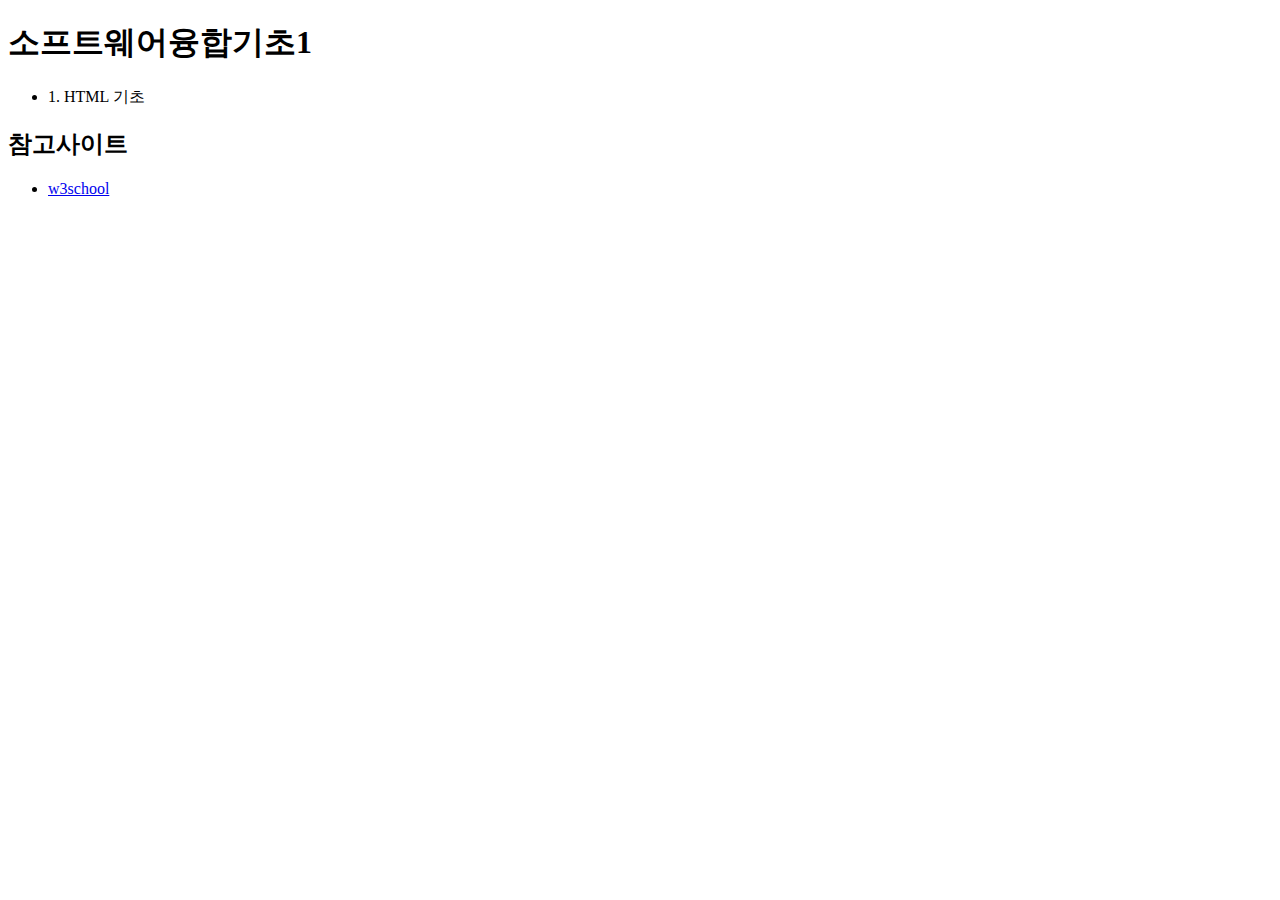
==== index.html @ 603a1e73 "해삐" ====
<!DOCTYPE html>
<html>
    <head>
        <title> 소프트웨어융합기초1(2024여름계절) </title>
    </head>
    <body>
        <h1> 소프트웨어융합기초1 </h1> <!--무조건 h1 사용-->
        <ul> <!--목록 테그-->
            <li> 1. HTML 기초 </li>
        </ul>

        <h2> 참고사이트 </h2>
        <ul>
            <li> <a href="https://www.w3schools.com"> w3school </a> </li>
            <!--a 테그는 href 의 속성을 가진다-->
        </ul>
    </body>
</html>
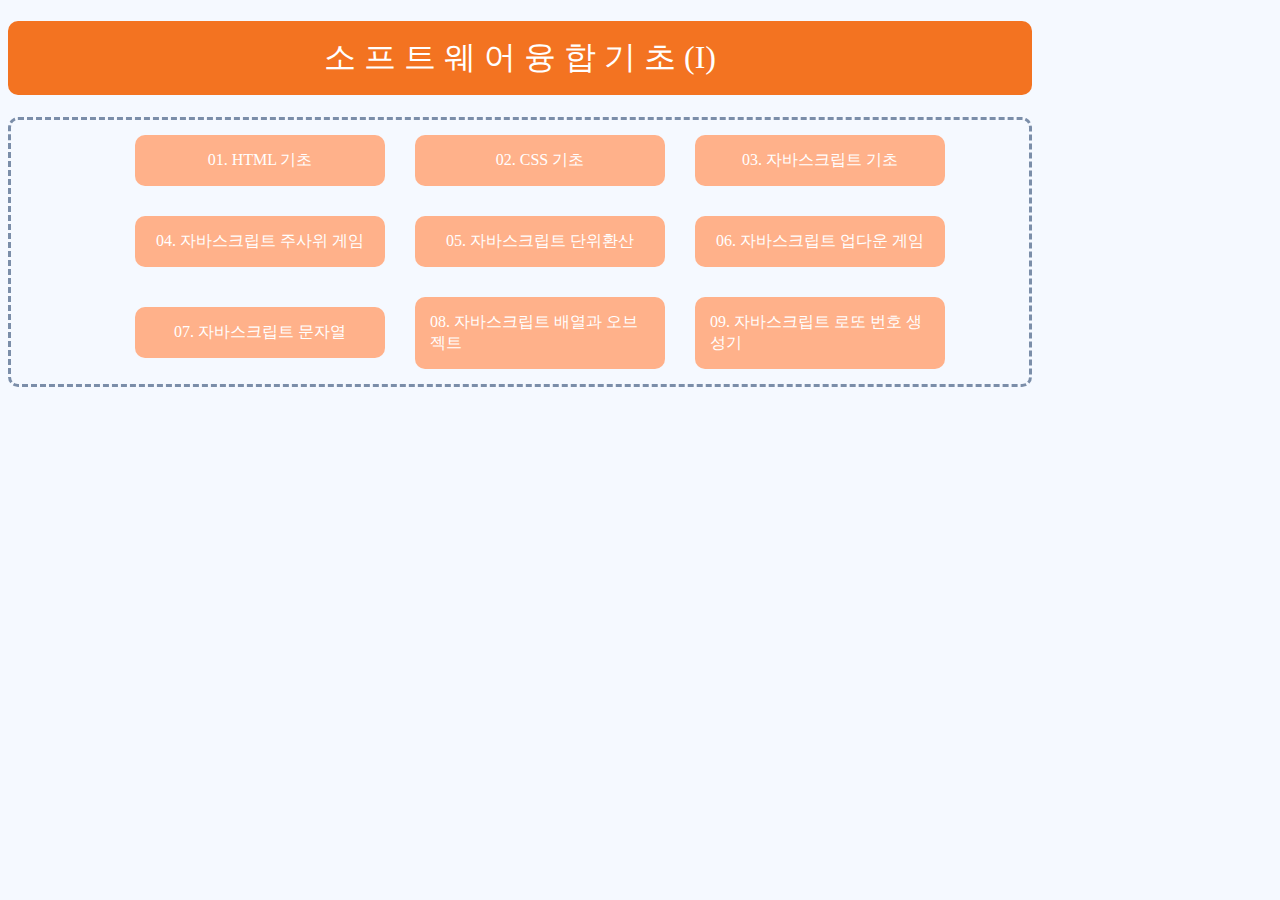
==== commit 1f37d96f: "index 수정" ====
--- a/index.html
+++ b/index.html
@@ -1,18 +1,30 @@
 <!DOCTYPE html>
 <html>
-    <head>
-        <title> 소프트웨어융합기초1(2024여름계절) </title>
-    </head>
-    <body>
-        <h1> 소프트웨어융합기초1 </h1> <!--무조건 h1 사용-->
-        <ul> <!--목록 테그-->
-            <li> 1. HTML 기초 </li>
-        </ul>
 
-        <h2> 참고사이트 </h2>
-        <ul>
-            <li> <a href="https://www.w3schools.com"> w3school </a> </li>
-            <!--a 테그는 href 의 속성을 가진다-->
-        </ul>
-    </body>
+<head>
+    <title> 소프트웨어융합기초(I)(2024여름계절) </title>
+    <link rel="stylesheet" type="text/css" href="./index0.css">
+</head>
+
+<body>
+    <h1> 소 프 트 웨 어 융 합 기 초 (I) </h1> <!-- 무조건 h1 사용 -->
+    <ul> <!-- 목록 테그 -->
+        <div id="1">
+            <li><a href="./01/01.html"> 01. HTML 기초 </a></li>
+            <li><a href="./02/02.html"> 02. CSS 기초 </a></li>
+            <li><a href="./03/03.html"> 03. 자바스크립트 기초 </a></li>
+        </div>
+        <div id="2">
+            <li><a href="./04/04.html"> 04. 자바스크립트 주사위 게임 </a></li>
+            <li><a href="./05/05.html"> 05. 자바스크립트 단위환산 </a></li>
+            <li><a href="./06/06.html"> 06. 자바스크립트 업다운 게임 </a></li>
+        </div>
+        <div id="3">
+            <li><a href="./07/07.html"> 07. 자바스크립트 문자열 </a></li>
+            <li><a href="./08/08.html"> 08. 자바스크립트 배열과 오브젝트 </a></li>
+            <li><a href="./09/09.html"> 09. 자바스크립트 로또 번호 생성기 </a></li>
+        </div>
+    </ul>
+</body>
+
 </html>--- a/index0.css
+++ b/index0.css
@@ -0,0 +1,60 @@
+body {
+   background-color: rgb(245, 249, 255);
+   width: 80%;
+}
+
+h1 {
+   display: flex;
+   justify-content: center;
+   align-items: center;
+
+   background-color: rgb(243, 115, 033);
+   color: white;
+
+   font-weight: 200;
+   padding: 15px;
+   border-radius: 10px;
+}
+
+ul {
+   /* display: flex;
+   justify-content: center;
+   align-items: center; */
+   /* flex-direction: column; */
+
+   border: rgb(123, 142, 169) dashed 3px;
+   border-radius: 10px;
+}
+
+div {
+   display: flex;
+   justify-content: center;
+   align-items: center;
+
+   width: 100%;
+}
+
+li {
+   list-style: none;
+   margin: 15px;
+   width: 250px;
+}
+
+a {
+   display: flex;
+   justify-content: center;
+   align-items: center;
+
+   text-decoration: none;
+   background-color: rgb(255, 177, 138);
+   color: white;
+
+   font-weight: 400;
+
+   padding: 15px;
+   border-radius: 10px;
+}
+
+a:hover {
+   background-color: rgb(043, 063, 107);
+}